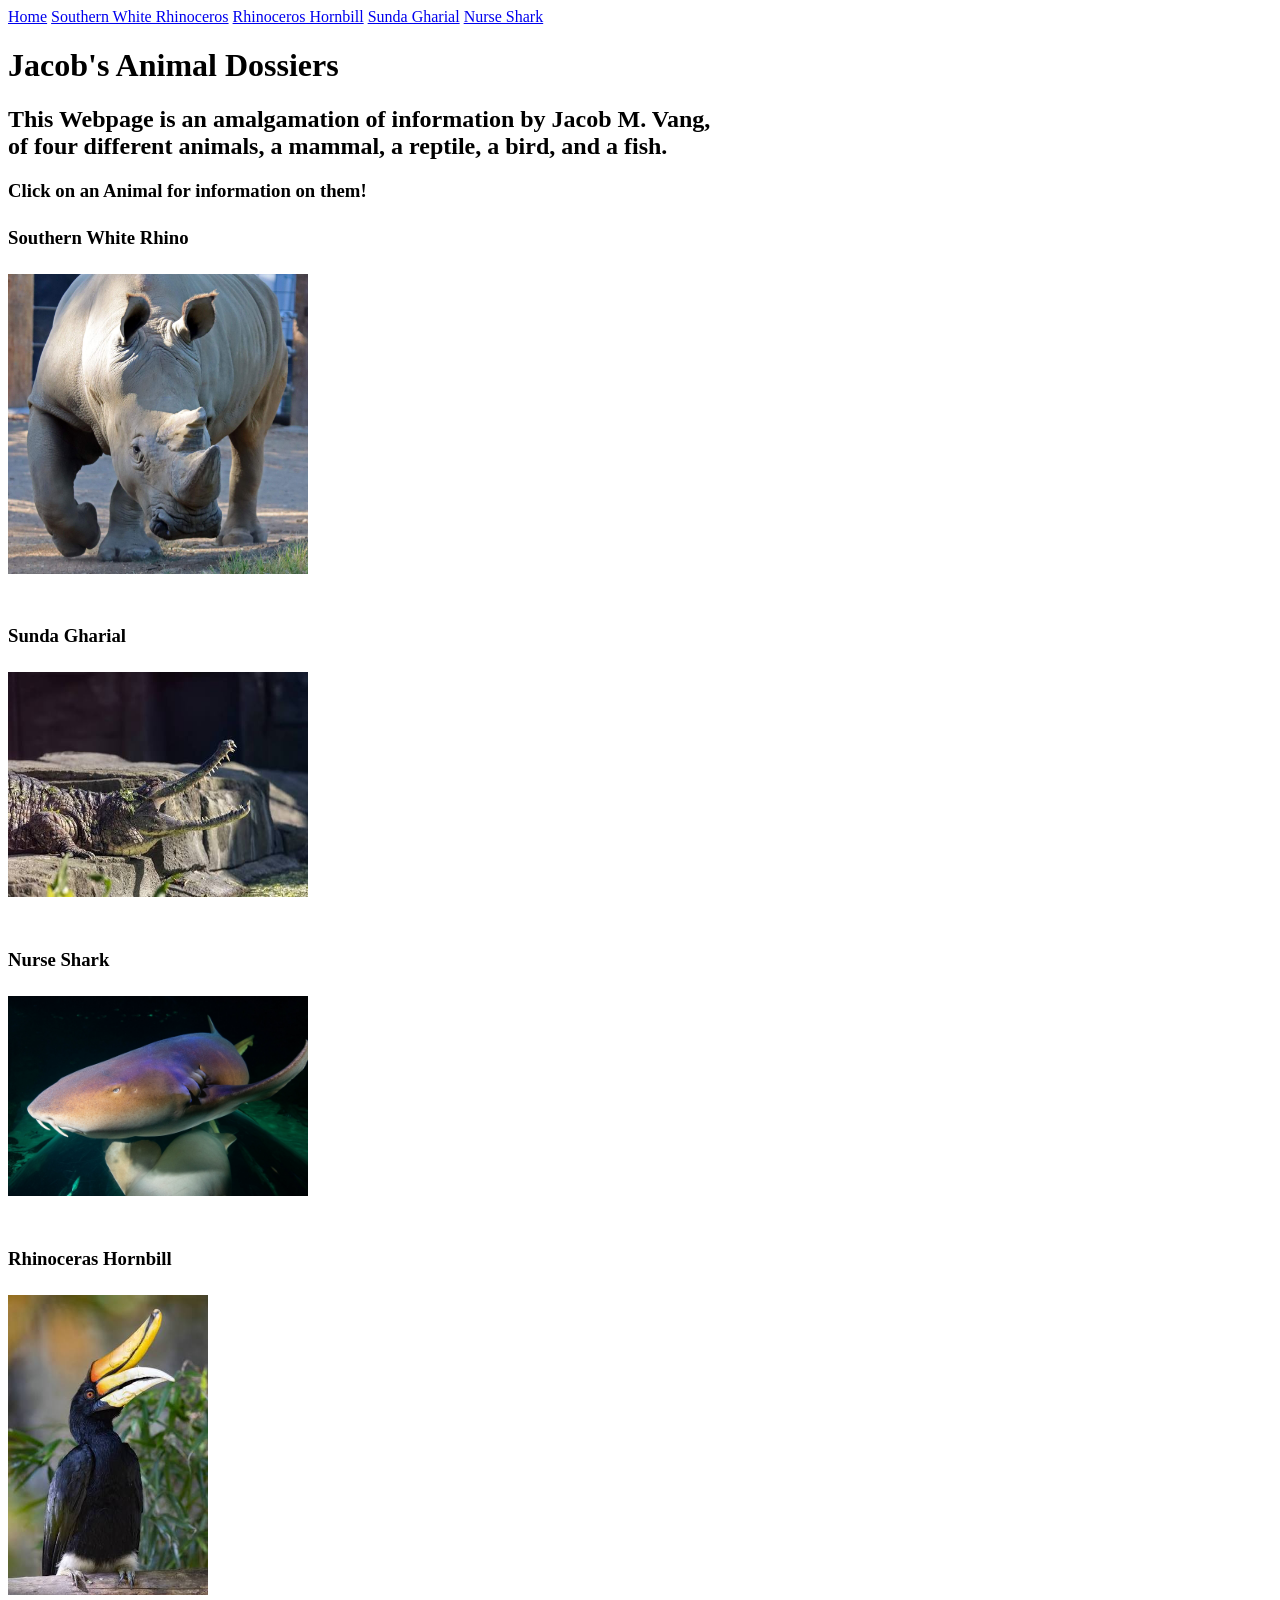
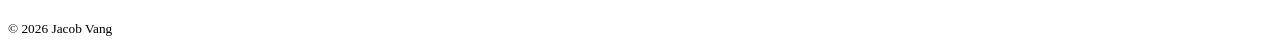
==== index.html @ c609a192 "Update index.html" ====
<!DOCTYPE html>
<html lang="en">
<head>
    <meta charset="UTF-8">
    <meta name="viewport" content="width=device-width, intial-scale=1.0">
    <title>Jacob's Animal Dossier</title>
</head>
<body>
    <header>
        <nav id="main-nav" role="main-nav">
            <a href="index.html" class="nav-button">Home</a>
            <a href="rhino.html" class="nav-button">Southern White Rhinoceros</a>
            <a href="hornbill.html" class="nav-button">Rhinoceros Hornbill</a>
            <a href="gharial.html" class="nav-button">Sunda Gharial</a>
            <a href="nurshark.html" class="nav-button">Nurse Shark</a>
        </nav>
    </header>
     <main>
        <h1>Jacob's Animal Dossiers</h1>
        <h2>This Webpage is an amalgamation of information by Jacob M. Vang,
            <br> of four different animals, a mammal, a reptile, a bird, and a fish.</h2>
        <!--Learn what this means -> section#dossier-cards>h2{Pick an Animal}+section.card*4>img+h2+p+a-->
        <section id="dossier-cardss">
            <h3>Click on an Animal for information on them!
                <section class="card">
                    <h4>Southern White Rhino</h4>
                    <a href="rhino.html">
                        <img  src="images/Southern-white-rhino.jpg"
                         alt="Southern White Rhino lifting it's forward right foot looking aggravated"
                         style="width: 300px; height: 300px;">
                    </a>
                </section>
                <section class="card">
                <br>
                    <h4>Sunda Gharial</h4>
                    <a href="gharial.html">
                        <img src="images/Sunda-Gharial.jpg"
                         alt="Sunda Gharial opening its long mouth with sharp teeth"
                         style="width: 300px; height: 225px;">
                    </a>
                </section>
                <section class="card">
                    <br>
                    <h4>Nurse Shark</h4>
                    <a href="nurshark.html">
                        <img src="images/Nurse-Shark.jpg"
                         alt="Nurse Shark underwater looking at the camera and minding its own business"
                         style="width: 300px; height: 200px;">
                    </a>
                </section>
                <section class="card">
                    <br>
                    <h4>Rhinoceras Hornbill</h4>
                    <a href="hornbill.html">
                        <img src="images/Rhinoceros-Hornbill.jpg"
                         alt="Rhinoceras Hornbill, a bird with two yellow beaks, but really a yellow to white beak and a red to yellow horn"
                         style="width: 200px; height: 300px;">
                    </a>
                </section>
            </h3>
        </section>
    </main>
<!--This is above a section/footer-->
    <section>
        <footer>
            <small>&copy; 2026 Jacob Vang</small>
        </footer>
    </section>
<!--This is below a section/footer-->
</body>
</html>
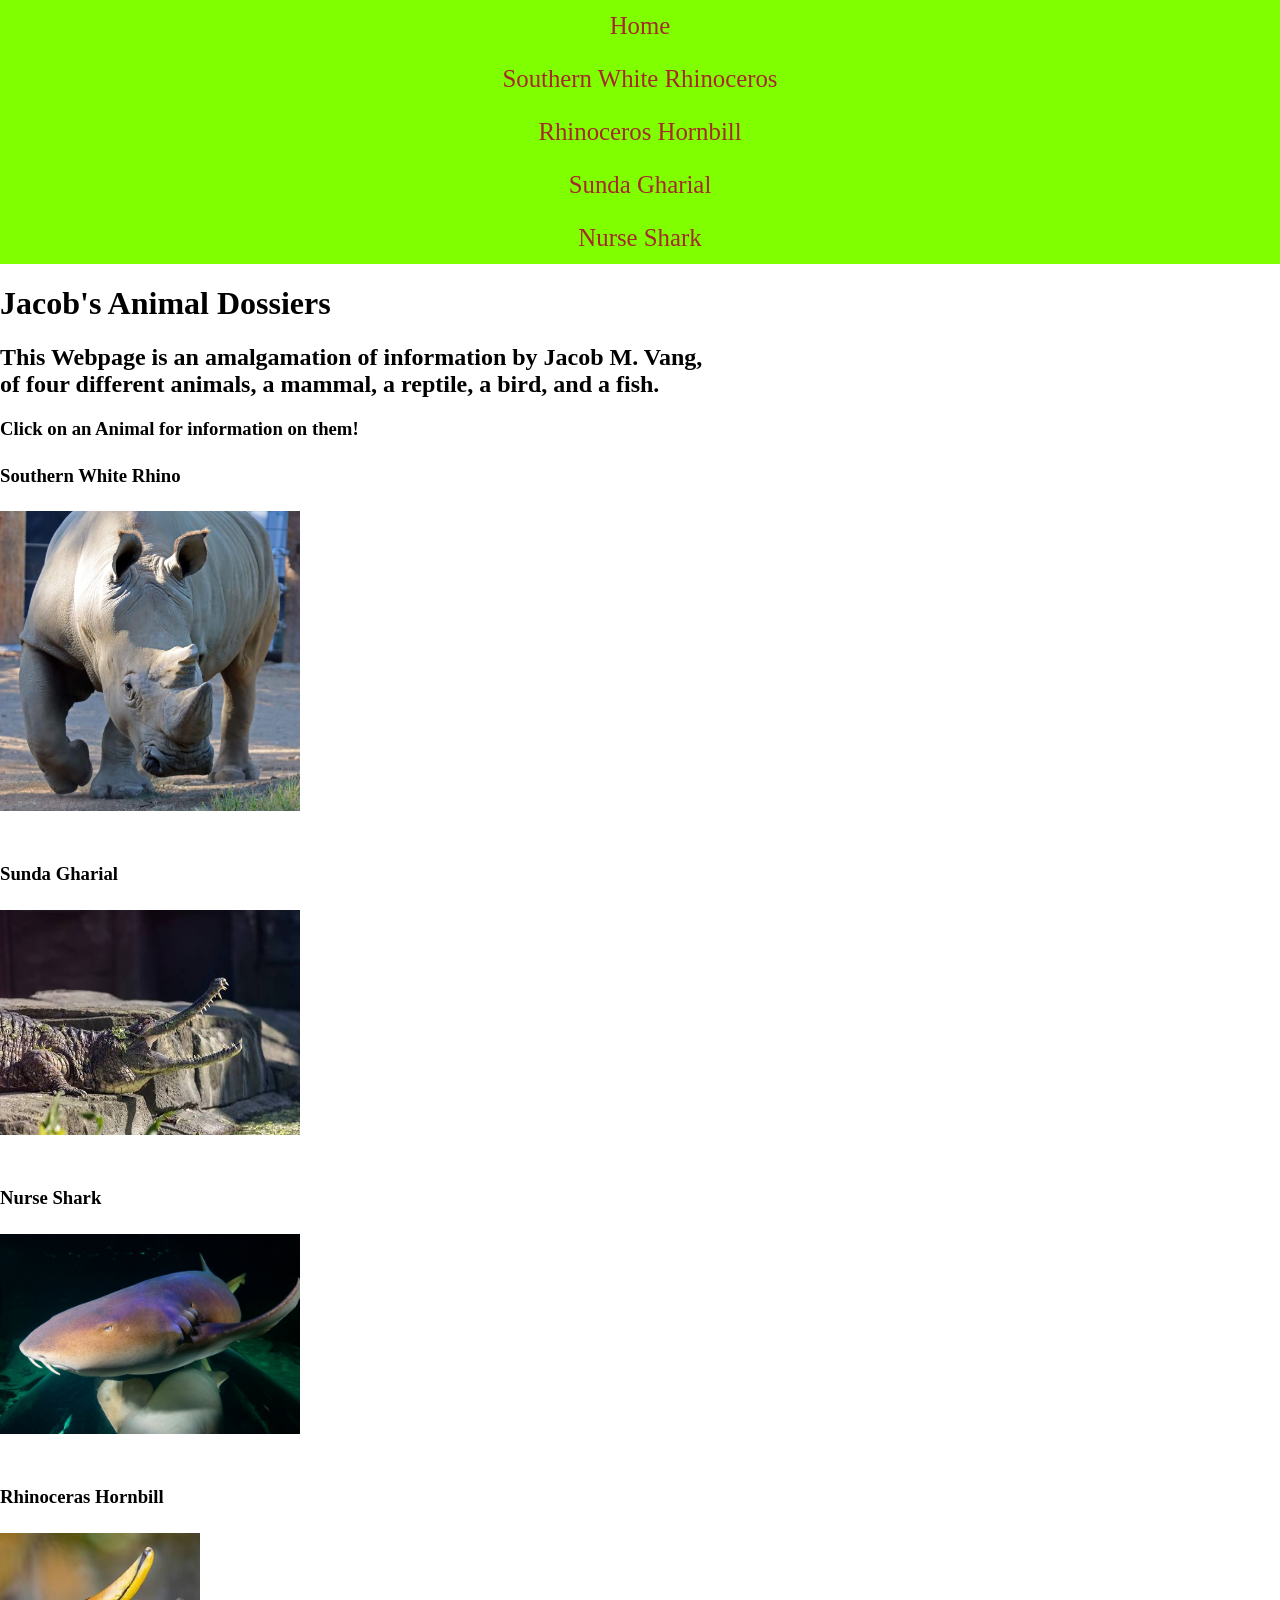
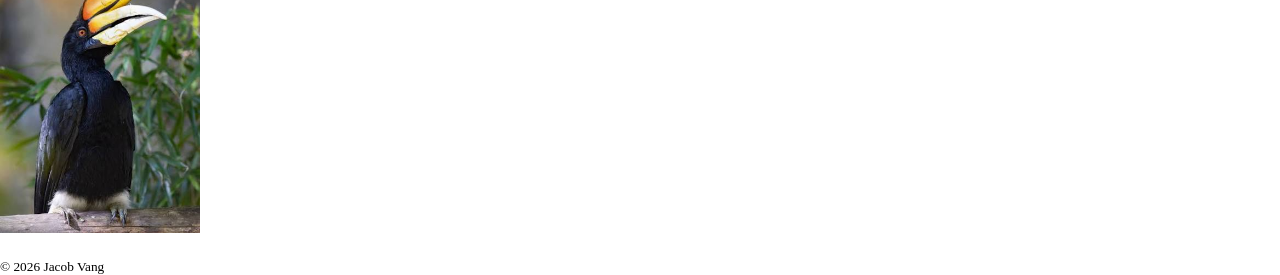
==== commit c053233f: "Tweaked CSS" ====
--- a/index.html
+++ b/index.html
@@ -4,6 +4,7 @@
     <meta charset="UTF-8">
     <meta name="viewport" content="width=device-width, intial-scale=1.0">
     <title>Jacob's Animal Dossier</title>
+    <link rel="stylesheet" href="app.css">
 </head>
 <body>
     <header>
@@ -20,7 +21,7 @@
         <h2>This Webpage is an amalgamation of information by Jacob M. Vang,
             <br> of four different animals, a mammal, a reptile, a bird, and a fish.</h2>
         <!--Learn what this means -> section#dossier-cards>h2{Pick an Animal}+section.card*4>img+h2+p+a-->
-        <section id="dossier-cardss">
+        <section id="dossier-cards">
             <h3>Click on an Animal for information on them!
                 <section class="card">
                     <h4>Southern White Rhino</h4>
--- a/app.css
+++ b/app.css
@@ -0,0 +1,23 @@
+nav#main-nav {
+    background-color:chartreuse;
+}
+
+body{
+    margin: 0;
+}
+
+#main-nav > a {
+    color: brown;
+    display: block;
+    padding: .5em;
+    font-size: 1.55rem;
+    text-decoration: none;
+    transition: all ease-in-out 500ms;
+    text-align: center;
+}
+
+#main-nav > a:hover{
+    color: rgb(255, 215, 162);
+    background-color: cadetblue;
+}
+
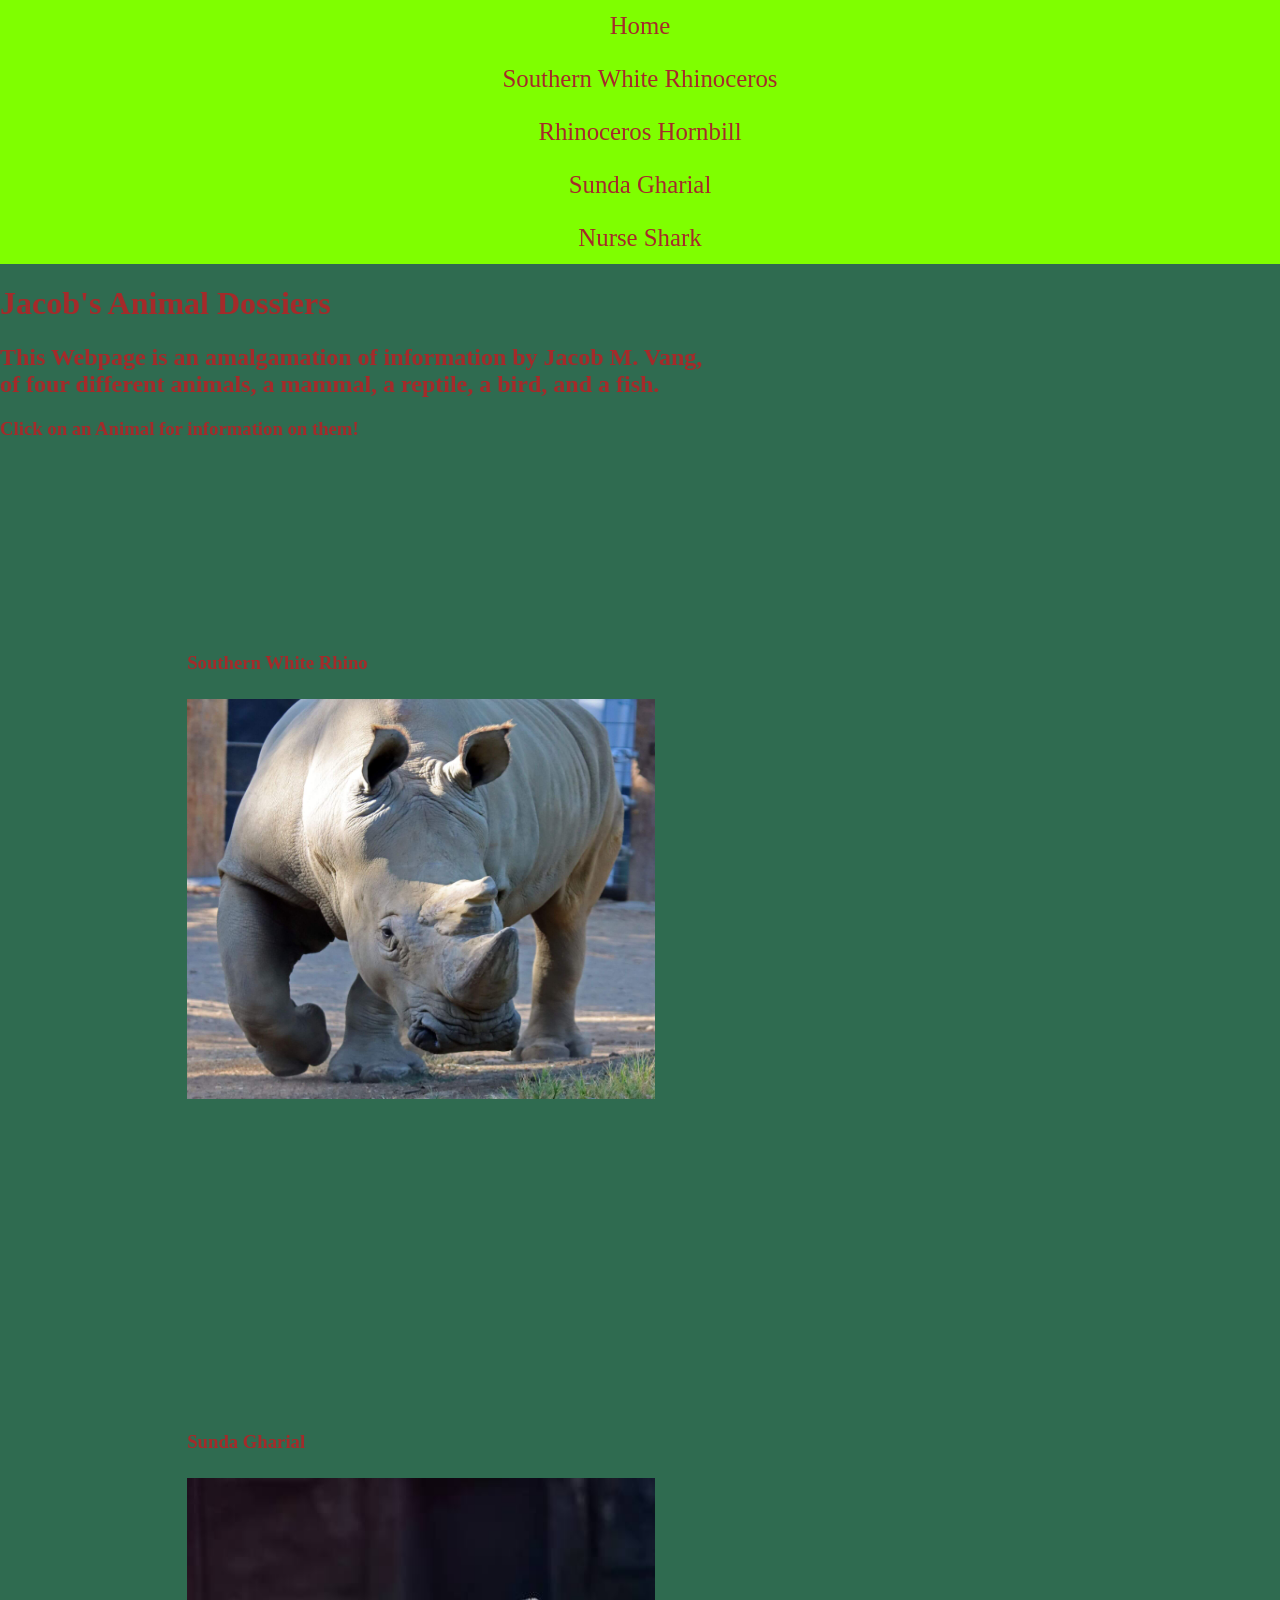
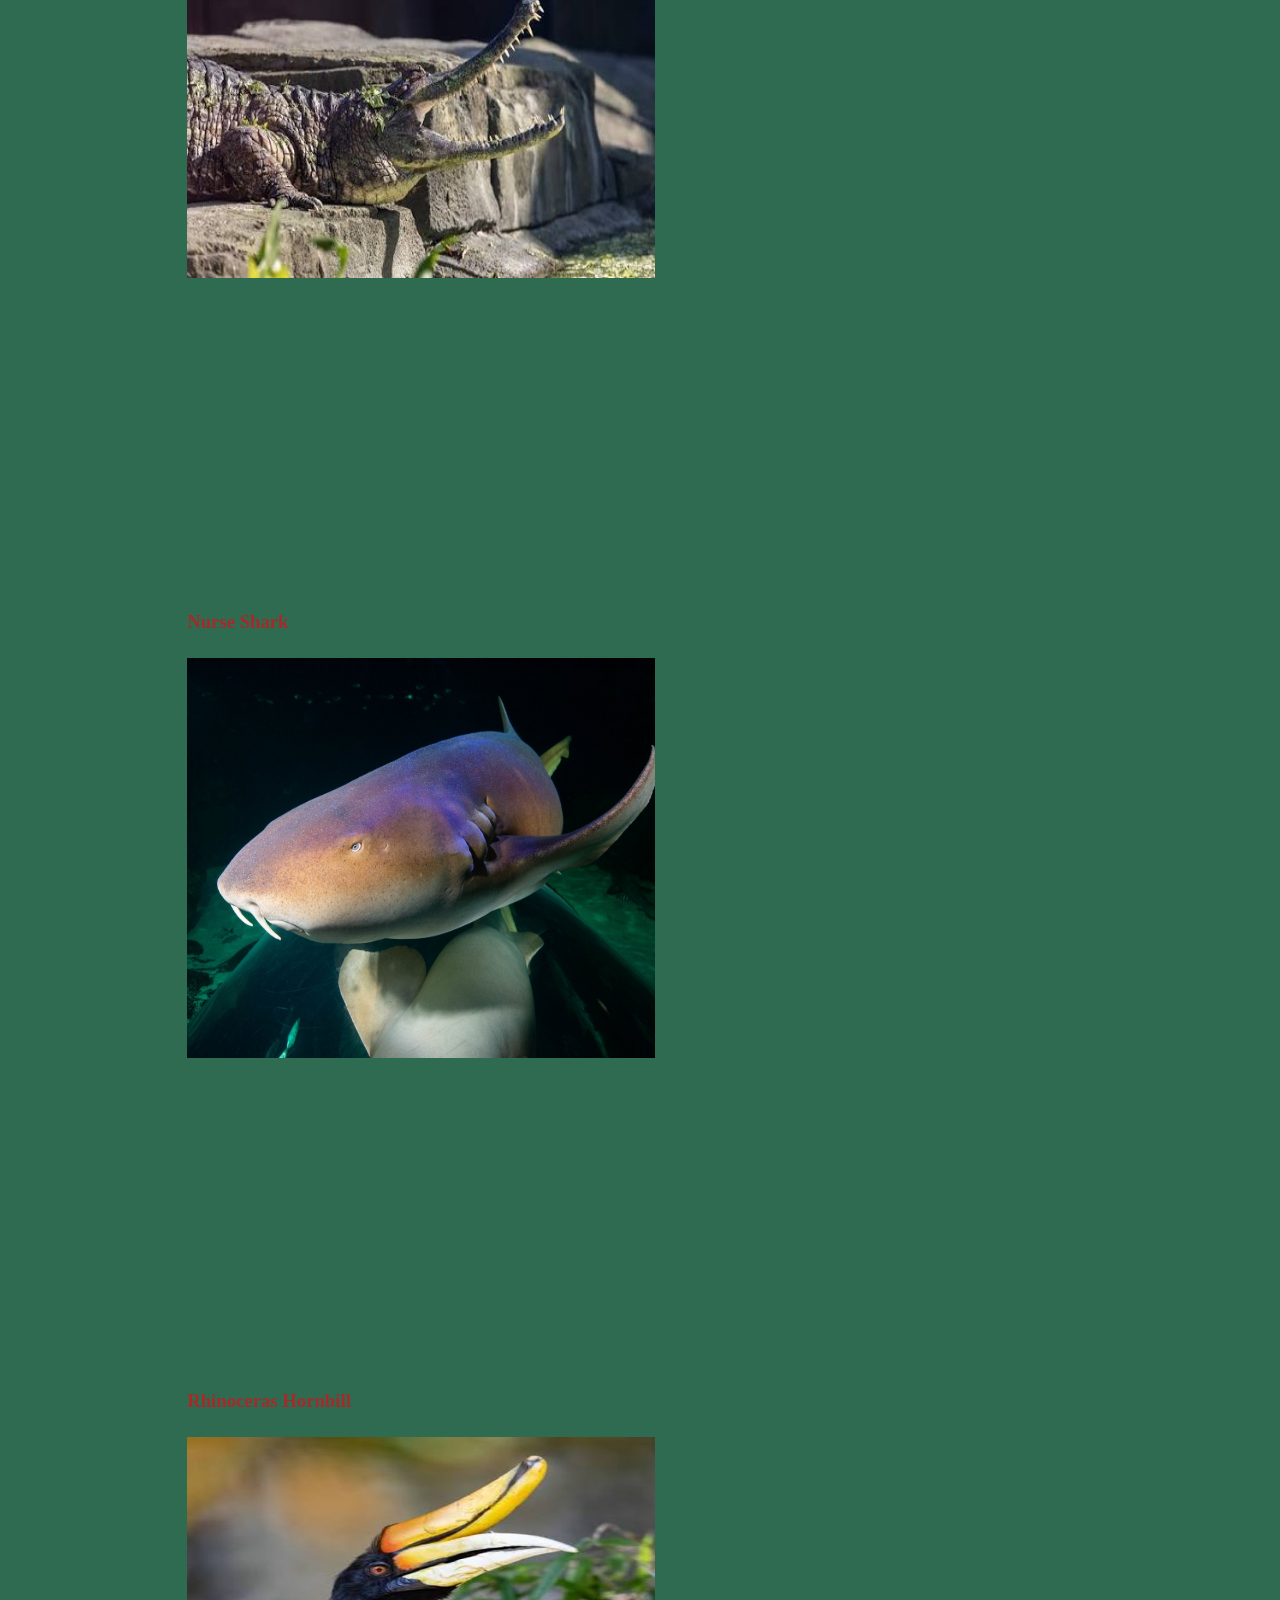
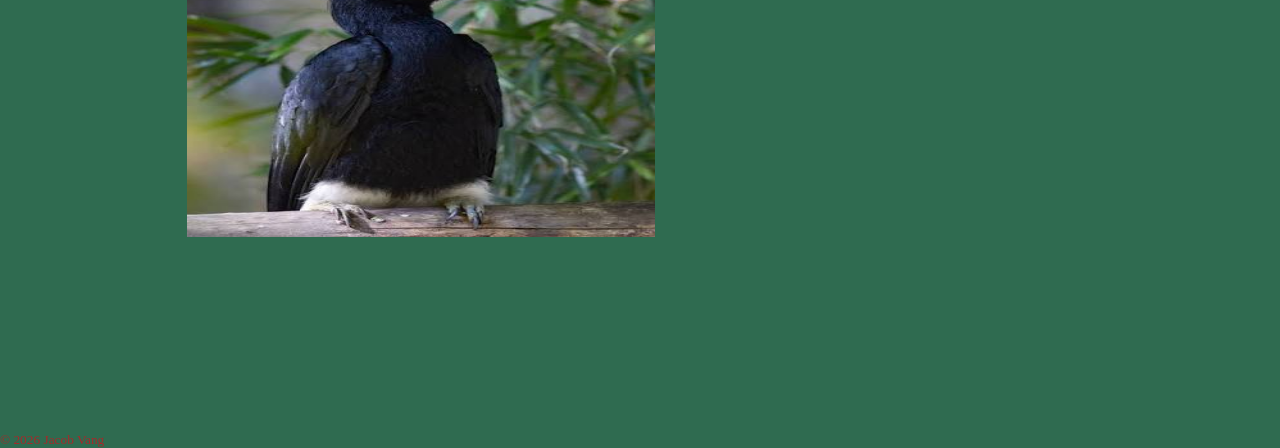
==== commit 2f3d8475: "Tyrannosaurus" ====
--- a/index.html
+++ b/index.html
@@ -27,8 +27,7 @@
                     <h4>Southern White Rhino</h4>
                     <a href="rhino.html">
                         <img  src="images/Southern-white-rhino.jpg"
-                         alt="Southern White Rhino lifting it's forward right foot looking aggravated"
-                         style="width: 300px; height: 300px;">
+                         alt="Southern White Rhino lifting it's forward right foot looking aggravated">
                     </a>
                 </section>
                 <section class="card">
@@ -36,8 +35,7 @@
                     <h4>Sunda Gharial</h4>
                     <a href="gharial.html">
                         <img src="images/Sunda-Gharial.jpg"
-                         alt="Sunda Gharial opening its long mouth with sharp teeth"
-                         style="width: 300px; height: 225px;">
+                         alt="Sunda Gharial opening its long mouth with sharp teeth">
                     </a>
                 </section>
                 <section class="card">
@@ -45,8 +43,7 @@
                     <h4>Nurse Shark</h4>
                     <a href="nurshark.html">
                         <img src="images/Nurse-Shark.jpg"
-                         alt="Nurse Shark underwater looking at the camera and minding its own business"
-                         style="width: 300px; height: 200px;">
+                         alt="Nurse Shark underwater looking at the camera and minding its own business">
                     </a>
                 </section>
                 <section class="card">
@@ -54,8 +51,7 @@
                     <h4>Rhinoceras Hornbill</h4>
                     <a href="hornbill.html">
                         <img src="images/Rhinoceros-Hornbill.jpg"
-                         alt="Rhinoceras Hornbill, a bird with two yellow beaks, but really a yellow to white beak and a red to yellow horn"
-                         style="width: 200px; height: 300px;">
+                         alt="Rhinoceras Hornbill, a bird with two yellow beaks, but really a yellow to white beak and a red to yellow horn">
                     </a>
                 </section>
             </h3>
--- a/app.css
+++ b/app.css
@@ -4,6 +4,8 @@
 
 body{
     margin: 0;
+    background-color: rgb(47, 107, 80);
+    color: brown;
 }
 
 #main-nav > a {
@@ -21,3 +23,13 @@
     background-color: cadetblue;
 }
 
+img{
+    width: 25em;
+    height: 25rem;
+}
+
+.card{
+    margin: 5em;
+    padding: 5em;
+    align-items:center;
+}
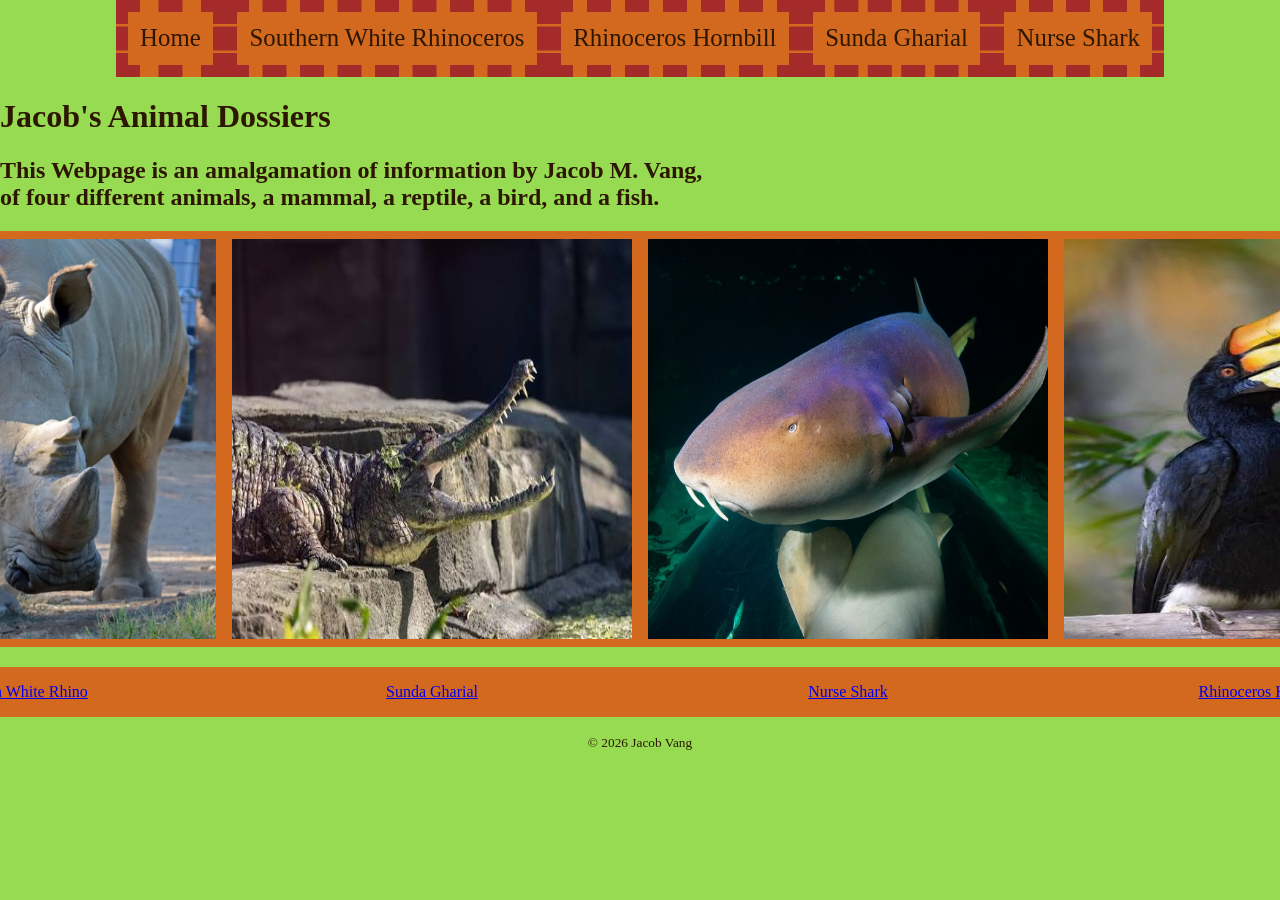
==== commit 69118ff7: "Updated CSS" ====
--- a/index.html
+++ b/index.html
@@ -22,39 +22,34 @@
             <br> of four different animals, a mammal, a reptile, a bird, and a fish.</h2>
         <!--Learn what this means -> section#dossier-cards>h2{Pick an Animal}+section.card*4>img+h2+p+a-->
         <section id="dossier-cards">
-            <h3>Click on an Animal for information on them!
-                <section class="card">
-                    <h4>Southern White Rhino</h4>
+                <section class="card">               
                     <a href="rhino.html">
                         <img  src="images/Southern-white-rhino.jpg"
                          alt="Southern White Rhino lifting it's forward right foot looking aggravated">
+                         <p>Southern White Rhino</p>
                     </a>
                 </section>
-                <section class="card">
-                <br>
-                    <h4>Sunda Gharial</h4>
+                <section class="card">                  
                     <a href="gharial.html">
                         <img src="images/Sunda-Gharial.jpg"
                          alt="Sunda Gharial opening its long mouth with sharp teeth">
+                         <p>Sunda Gharial</p>
                     </a>
                 </section>
-                <section class="card">
-                    <br>
-                    <h4>Nurse Shark</h4>
+                <section class="card">               
                     <a href="nurshark.html">
                         <img src="images/Nurse-Shark.jpg"
                          alt="Nurse Shark underwater looking at the camera and minding its own business">
+                         <p>Nurse Shark</p>
+                        </a>
+                </section>
+                <section class="card">
+                    <a href="hornbill.html">
+                        <img src="images/Rhinoceros-Hornbill.jpg"
+                         alt="Rhinoceros Hornbill, a bird with two yellow beaks, but really a yellow to white beak and a red to yellow horn">
+                         <p>Rhinoceros Hornbill</p>
                     </a>
                 </section>
-                <section class="card">
-                    <br>
-                    <h4>Rhinoceras Hornbill</h4>
-                    <a href="hornbill.html">
-                        <img src="images/Rhinoceros-Hornbill.jpg"
-                         alt="Rhinoceras Hornbill, a bird with two yellow beaks, but really a yellow to white beak and a red to yellow horn">
-                    </a>
-                </section>
-            </h3>
         </section>
     </main>
 <!--This is above a section/footer-->
--- a/app.css
+++ b/app.css
@@ -1,21 +1,25 @@
 nav#main-nav {
-    background-color:chartreuse;
+    background-color: rgb(151, 219, 83);
+    display: flex;
+    justify-content: center;
+    text-align: center;
+    border-radius: 5em;
 }
 
 body{
     margin: 0;
-    background-color: rgb(47, 107, 80);
-    color: brown;
+    background-color: rgb(151, 219, 83);
+    color: rgb(45, 23, 0);
 }
 
 #main-nav > a {
-    color: brown;
-    display: block;
+    color: rgb(45, 23, 0);
     padding: .5em;
     font-size: 1.55rem;
     text-decoration: none;
     transition: all ease-in-out 500ms;
-    text-align: center;
+    border: .5em dashed brown;
+    background-color: chocolate;
 }
 
 #main-nav > a:hover{
@@ -28,8 +32,28 @@
     height: 25rem;
 }
 
-.card{
-    margin: 5em;
-    padding: 5em;
-    align-items:center;
+#dossier-cards {
+    display: flex;
+    justify-content: center;
+    text-align: center;
+}
+
+.card > a > img {
+    transition: all ease-in-out 500ms;
+    border: .5em solid chocolate;
+}
+
+.card > a > p {
+    text-decoration: none;
+    background-color: chocolate;
+    border: 1em solid chocolate;
+}
+
+.card > a > img:hover {
+    border-color: aliceblue;
+    background-color: aliceblue;
+}
+
+footer {
+    text-align: center;
 }
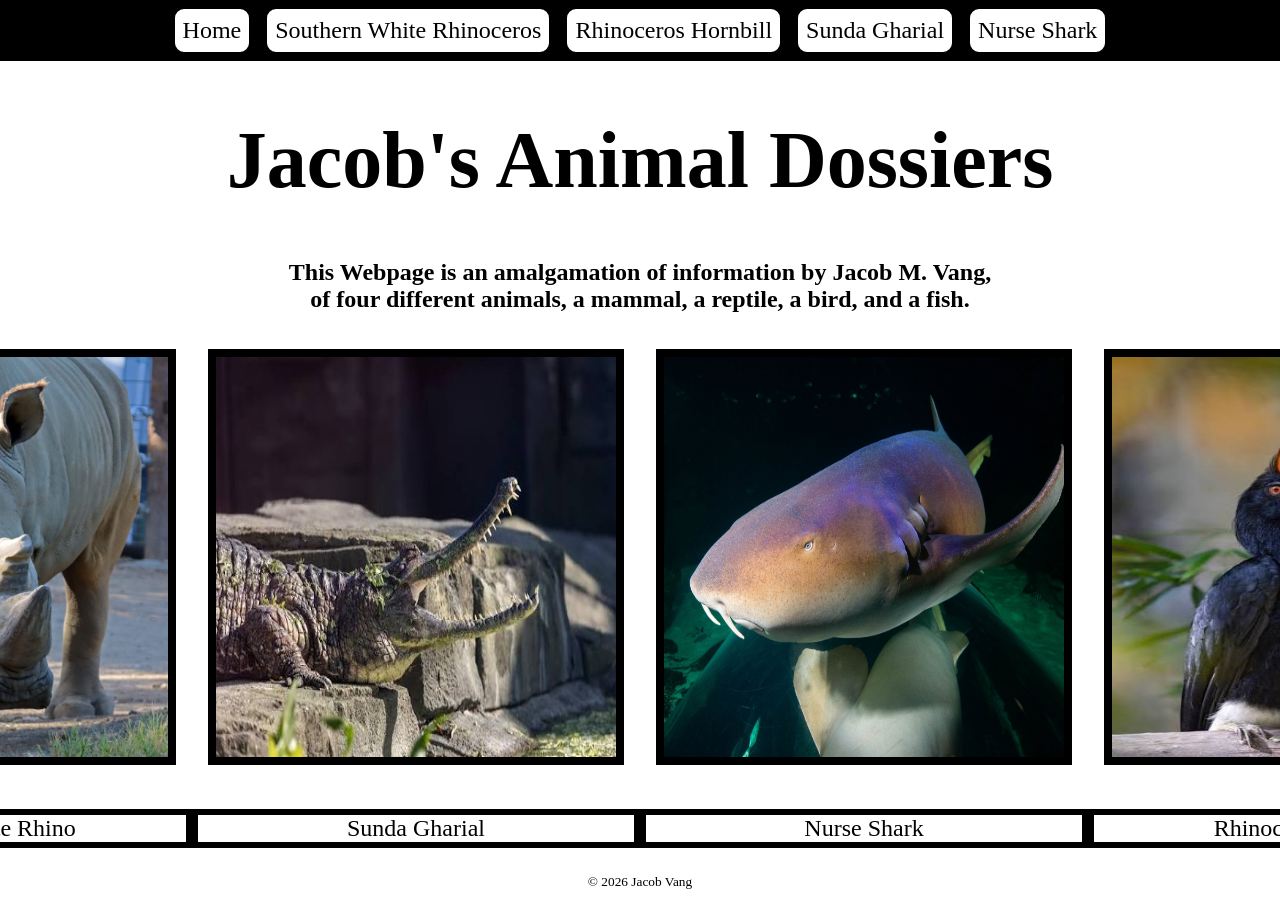
==== commit d6ffbfb9: "Updated app.css" ====
--- a/index.html
+++ b/index.html
@@ -9,46 +9,46 @@
 <body>
     <header>
         <nav id="main-nav" role="main-nav">
-            <a href="index.html" class="nav-button">Home</a>
-            <a href="rhino.html" class="nav-button">Southern White Rhinoceros</a>
-            <a href="hornbill.html" class="nav-button">Rhinoceros Hornbill</a>
-            <a href="gharial.html" class="nav-button">Sunda Gharial</a>
-            <a href="nurshark.html" class="nav-button">Nurse Shark</a>
+            <a href="index.html" class="nav-button" id="home">Home</a>
+            <a href="rhino.html" class="nav-button" id="rhino">Southern White Rhinoceros</a>
+            <a href="hornbill.html" class="nav-button" id="hornbill">Rhinoceros Hornbill</a>
+            <a href="gharial.html" class="nav-button" id="gharial">Sunda Gharial</a>
+            <a href="nurshark.html" class="nav-button" id="nurshark">Nurse Shark</a>
         </nav>
     </header>
      <main>
-        <h1>Jacob's Animal Dossiers</h1>
-        <h2>This Webpage is an amalgamation of information by Jacob M. Vang,
+        <h1 id="title">Jacob's Animal Dossiers</h1>
+        <h2 id="subtitle">This Webpage is an amalgamation of information by Jacob M. Vang,
             <br> of four different animals, a mammal, a reptile, a bird, and a fish.</h2>
         <!--Learn what this means -> section#dossier-cards>h2{Pick an Animal}+section.card*4>img+h2+p+a-->
         <section id="dossier-cards">
-                <section class="card">               
+                <section class="card">              
                     <a href="rhino.html">
-                        <img  src="images/Southern-white-rhino.jpg"
+                        <img id="rhino" src="images/Southern-white-rhino.jpg"
                          alt="Southern White Rhino lifting it's forward right foot looking aggravated">
-                         <p>Southern White Rhino</p>
                     </a>
+                    <p class="card-name">Southern White Rhino</p>
                 </section>
                 <section class="card">                  
                     <a href="gharial.html">
-                        <img src="images/Sunda-Gharial.jpg"
+                        <img id="gharial" src="images/Sunda-Gharial.jpg"
                          alt="Sunda Gharial opening its long mouth with sharp teeth">
-                         <p>Sunda Gharial</p>
                     </a>
+                    <p class="card-name">Sunda Gharial</p>
                 </section>
                 <section class="card">               
                     <a href="nurshark.html">
-                        <img src="images/Nurse-Shark.jpg"
+                        <img id="nurshark" src="images/Nurse-Shark.jpg"
                          alt="Nurse Shark underwater looking at the camera and minding its own business">
-                         <p>Nurse Shark</p>
                         </a>
+                        <p class="card-name">Nurse Shark</p>
                 </section>
                 <section class="card">
                     <a href="hornbill.html">
-                        <img src="images/Rhinoceros-Hornbill.jpg"
+                        <img id="hornbill" src="images/Rhinoceros-Hornbill.jpg"
                          alt="Rhinoceros Hornbill, a bird with two yellow beaks, but really a yellow to white beak and a red to yellow horn">
-                         <p>Rhinoceros Hornbill</p>
                     </a>
+                    <p class="card-name">Rhinoceros Hornbill</p>
                 </section>
         </section>
     </main>
--- a/app.css
+++ b/app.css
@@ -1,30 +1,56 @@
 nav#main-nav {
-    background-color: rgb(151, 219, 83);
+    background-color: rgb(0, 0, 0);
     display: flex;
     justify-content: center;
     text-align: center;
-    border-radius: 5em;
 }
 
-body{
+body {
     margin: 0;
-    background-color: rgb(151, 219, 83);
-    color: rgb(45, 23, 0);
+    background-color: rgb(255, 255, 255);
+    color: rgb(0, 0, 0);
 }
 
 #main-nav > a {
-    color: rgb(45, 23, 0);
-    padding: .5em;
-    font-size: 1.55rem;
+    color: rgb(0, 0, 0);
+    padding: .5rem;
+    font-size: 1.5em;
     text-decoration: none;
-    transition: all ease-in-out 500ms;
-    border: .5em dashed brown;
-    background-color: chocolate;
+    transition: all ease-in-out 250ms;
+    border: .15em solid rgb(0, 0, 0);
+    background-color: rgb(255, 255, 255);
+    border-radius: .5em;
+    margin: .25em;
 }
 
-#main-nav > a:hover{
-    color: rgb(255, 215, 162);
-    background-color: cadetblue;
+#home:hover {
+    color: rgb(255, 138, 138);
+    background-color: rgb(0, 0, 0);
+    border: .25em solid rgb(255, 138, 138);
+}
+
+#rhino:hover {
+    color: rgb(255, 253, 138);
+    background-color: rgb(0, 0, 0);
+    border: .25em solid rgb(255, 253, 138);
+}
+
+#hornbill:hover {
+    color: rgb(138, 255, 144);
+    background-color: rgb(0, 0, 0);
+    border: .25em solid rgb(138, 255, 144);
+}
+
+#gharial:hover {
+    color: rgb(138, 247, 255);
+    background-color: rgb(0, 0, 0);
+    border: .25em solid rgb(138, 247, 255);
+}
+
+#nurshark:hover {
+    color: rgb(165, 138, 255);
+    background-color: rgb(0, 0, 0);
+    border: .25em solid rgb(165, 138, 255);
 }
 
 img{
@@ -39,21 +65,38 @@
 }
 
 .card > a > img {
-    transition: all ease-in-out 500ms;
-    border: .5em solid chocolate;
+    transition: all ease-in-out 50ms;
+    border: .5em solid rgb(0, 0, 0);
+    margin: 1em;
+    
 }
 
-.card > a > p {
-    text-decoration: none;
-    background-color: chocolate;
-    border: 1em solid chocolate;
+.card-name {
+    font-size: 1.5rem;
+    background-color: rgb(255, 255, 255);
+    border: .25em solid rgb(0, 0, 0);
+    
 }
 
 .card > a > img:hover {
-    border-color: aliceblue;
-    background-color: aliceblue;
+    border-color: rgb(138, 247, 255);
+    background-color: rgb(138, 247, 255);
+    mask-image: element(p) cross-fade(.5);
 }
 
 footer {
     text-align: center;
-}+}
+
+h1,h2 {
+    text-align: center;
+}
+
+#title {
+    font-size: 5em;
+    font-family: fantasy;
+}
+
+#subtitle {
+    font-size: 1.5em;
+}
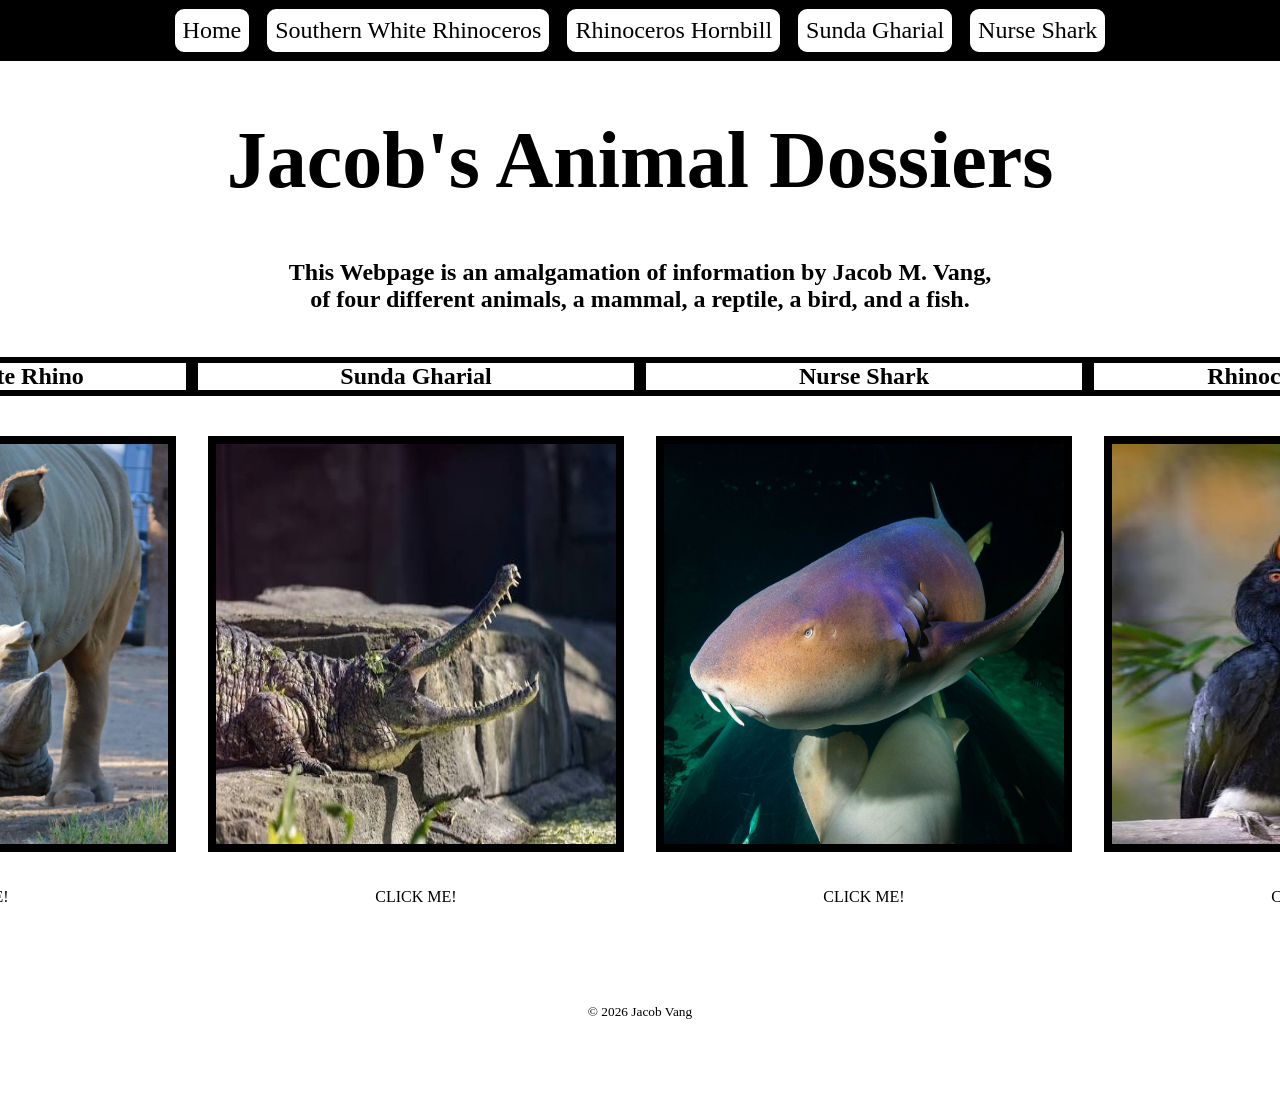
==== commit a94999e5: "Updated app.css" ====
--- a/index.html
+++ b/index.html
@@ -22,33 +22,37 @@
             <br> of four different animals, a mammal, a reptile, a bird, and a fish.</h2>
         <!--Learn what this means -> section#dossier-cards>h2{Pick an Animal}+section.card*4>img+h2+p+a-->
         <section id="dossier-cards">
-                <section class="card">              
+                <section class="card">
+                    <h3 class="card-name">Southern White Rhino</h3>              
                     <a href="rhino.html">
                         <img id="rhino" src="images/Southern-white-rhino.jpg"
                          alt="Southern White Rhino lifting it's forward right foot looking aggravated">
                     </a>
-                    <p class="card-name">Southern White Rhino</p>
+                    <p class="clickme">CLICK ME!</p>
                 </section>
-                <section class="card">                  
+                <section class="card">     
+                    <h3 class="card-name">Sunda Gharial</h3>             
                     <a href="gharial.html">
                         <img id="gharial" src="images/Sunda-Gharial.jpg"
                          alt="Sunda Gharial opening its long mouth with sharp teeth">
                     </a>
-                    <p class="card-name">Sunda Gharial</p>
+                    <p class="clickme">CLICK ME!</p>
                 </section>
-                <section class="card">               
+                <section class="card">         
+                    <h3 class="card-name">Nurse Shark</h3>      
                     <a href="nurshark.html">
                         <img id="nurshark" src="images/Nurse-Shark.jpg"
                          alt="Nurse Shark underwater looking at the camera and minding its own business">
-                        </a>
-                        <p class="card-name">Nurse Shark</p>
+                    </a>
+                    <p class="clickme">CLICK ME!</p>
                 </section>
                 <section class="card">
+                    <h3 class="card-name">Rhinoceros Hornbill</h3>
                     <a href="hornbill.html">
                         <img id="hornbill" src="images/Rhinoceros-Hornbill.jpg"
                          alt="Rhinoceros Hornbill, a bird with two yellow beaks, but really a yellow to white beak and a red to yellow horn">
                     </a>
-                    <p class="card-name">Rhinoceros Hornbill</p>
+                    <p class="clickme">CLICK ME!</p>
                 </section>
         </section>
     </main>
--- a/app.css
+++ b/app.css
@@ -53,7 +53,7 @@
     border: .25em solid rgb(165, 138, 255);
 }
 
-img{
+img {
     width: 25em;
     height: 25rem;
 }
@@ -86,6 +86,7 @@
 
 footer {
     text-align: center;
+    margin: 5em;
 }
 
 h1,h2 {
@@ -94,9 +95,38 @@
 
 #title {
     font-size: 5em;
-    font-family: fantasy;
+    font-family:'Times New Roman', Times, serif;
 }
 
 #subtitle {
     font-size: 1.5em;
 }
+
+#clickme {
+    font-size: 1em;
+}
+
+table > thead > tr > th {
+    margin: 2.5em;
+    display: inline-table;
+    justify-content: center;
+}
+table > tbody > tr > td {
+    margin: 2.5em;
+    display: inline-table;
+    justify-content: center;
+}
+
+.page-img {
+    display: flex;
+    justify-content:left;
+    margin-left: 70em;
+}
+
+#rhino-title {
+    border: .25em solid rgb(255, 253, 138);
+    margin: 0;
+    color: rgb(255, 253, 138);
+    background-color: black;
+    font-size: 2.5em;
+}
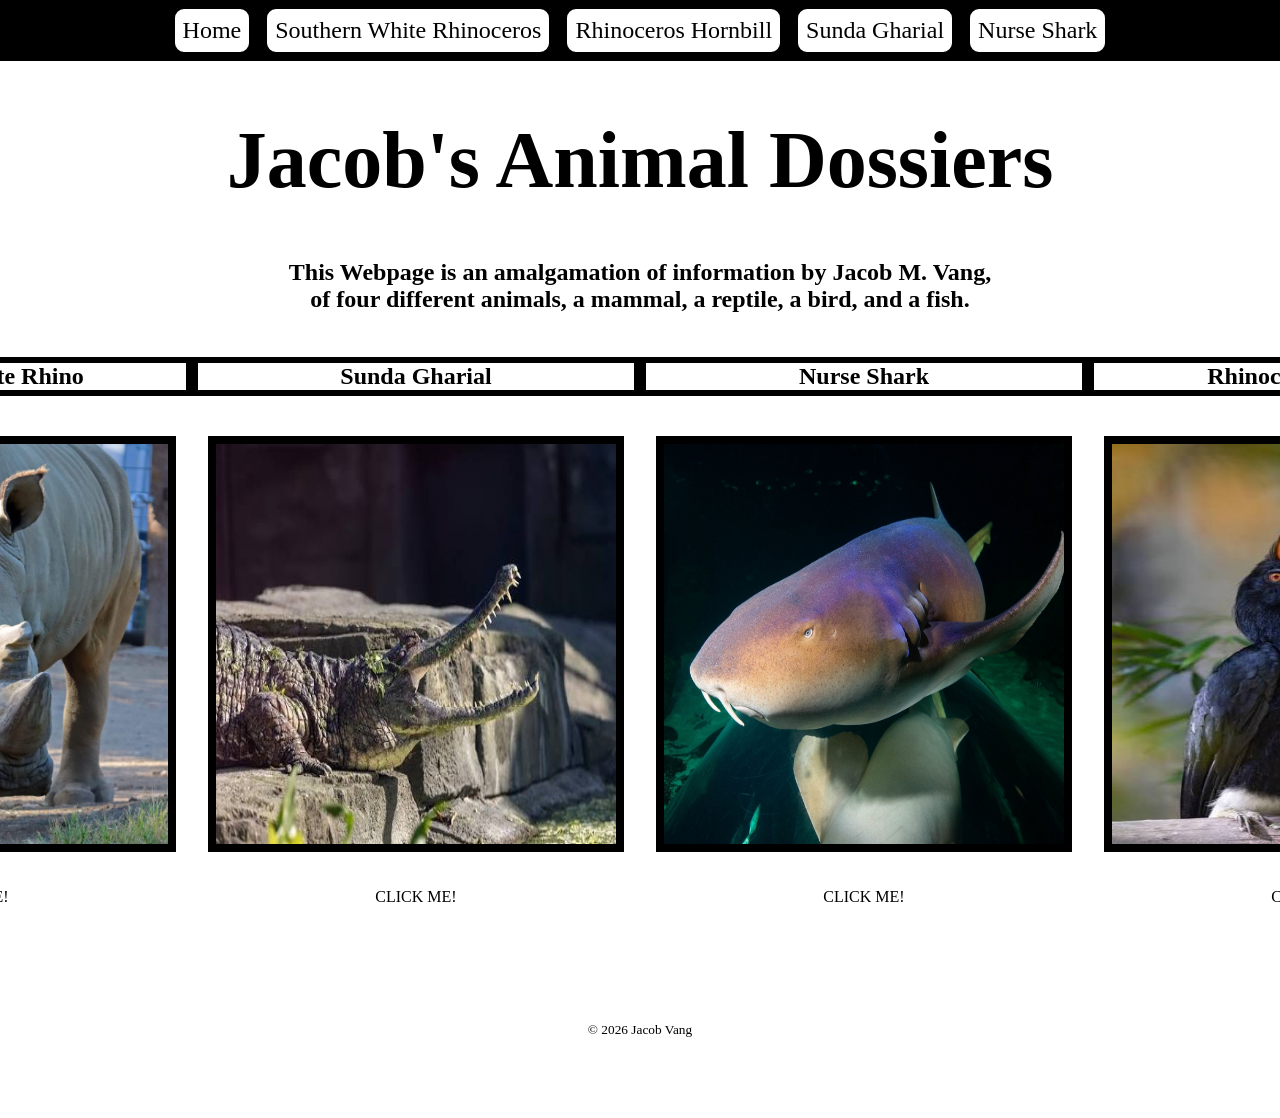
==== commit 85a1f316: "Updated CSS" ====
--- a/index.html
+++ b/index.html
@@ -9,11 +9,11 @@
 <body>
     <header>
         <nav id="main-nav" role="main-nav">
-            <a href="index.html" class="nav-button" id="home">Home</a>
-            <a href="rhino.html" class="nav-button" id="rhino">Southern White Rhinoceros</a>
-            <a href="hornbill.html" class="nav-button" id="hornbill">Rhinoceros Hornbill</a>
-            <a href="gharial.html" class="nav-button" id="gharial">Sunda Gharial</a>
-            <a href="nurshark.html" class="nav-button" id="nurshark">Nurse Shark</a>
+            <a href="index.html" id="home">Home</a>
+            <a href="rhino.html" id="rhino">Southern White Rhinoceros</a>
+            <a href="hornbill.html" id="hornbill">Rhinoceros Hornbill</a>
+            <a href="gharial.html" id="gharial">Sunda Gharial</a>
+            <a href="nurshark.html" id="nurshark">Nurse Shark</a>
         </nav>
     </header>
      <main>
@@ -28,7 +28,7 @@
                         <img id="rhino" src="images/Southern-white-rhino.jpg"
                          alt="Southern White Rhino lifting it's forward right foot looking aggravated">
                     </a>
-                    <p class="clickme">CLICK ME!</p>
+                    <p class="clickme">CLICK ME!</p>\\
                 </section>
                 <section class="card">     
                     <h3 class="card-name">Sunda Gharial</h3>             
--- a/app.css
+++ b/app.css
@@ -89,38 +89,15 @@
     margin: 5em;
 }
 
-h1,h2 {
-    text-align: center;
-}
-
 #title {
     font-size: 5em;
     font-family:'Times New Roman', Times, serif;
+    text-align: center;
 }
 
 #subtitle {
     font-size: 1.5em;
-}
-
-#clickme {
-    font-size: 1em;
-}
-
-table > thead > tr > th {
-    margin: 2.5em;
-    display: inline-table;
-    justify-content: center;
-}
-table > tbody > tr > td {
-    margin: 2.5em;
-    display: inline-table;
-    justify-content: center;
-}
-
-.page-img {
-    display: flex;
-    justify-content:left;
-    margin-left: 70em;
+    text-align: center;
 }
 
 #rhino-title {
@@ -129,4 +106,21 @@
     color: rgb(255, 253, 138);
     background-color: black;
     font-size: 2.5em;
+}
+
+table {
+    border: .25em solid;
+    background-color: rgb(188, 188, 188);
+    width: 100%;
+    table-layout:fixed;
+    border-collapse: separate;
+    font-size: 1.25em;
+}
+
+td {
+    text-align: center;
+}
+
+h2 > p {
+    font-size: 10em;
 }
